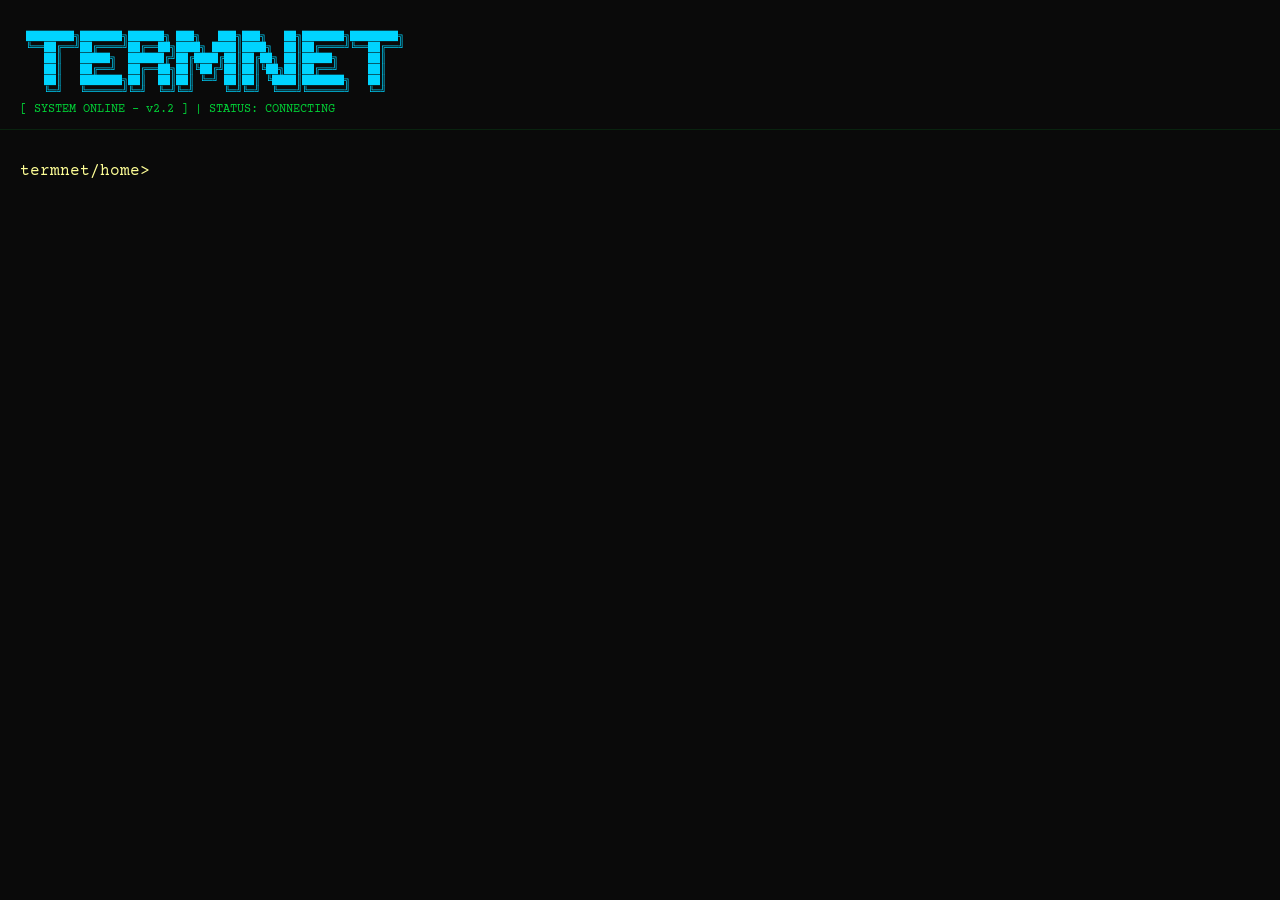
==== templates/index.html @ da8b267f "UI: Fixed cursor alignment and input locking issues" ====
<!DOCTYPE html>
<html lang="en">
<head>
    <meta charset="UTF-8">
    <meta name="viewport" content="width=device-width, initial-scale=1.0">
    <title>TermNet OS</title>
    <link rel="preconnect" href="https://fonts.googleapis.com">
    <link rel="preconnect" href="https://fonts.gstatic.com" crossorigin>
    <link href="https://fonts.googleapis.com/css2?family=Courier+Prime:wght@400;700&display=swap" rel="stylesheet">
    <style>
        :root {
            --bg-color: #0a0a0a;
            --text-color: #00ff41;
            --system-color: #00d4ff;
            --error-color: #ff4c4c;
            --prompt-color: #fdfd96;
            --user-cmd-color: #ffffff;
            --chat-color: #00ff41;
        }

        * { box-sizing: border-box; margin: 0; padding: 0; }

        body {
            background: var(--bg-color);
            color: var(--text-color);
            font-family: 'Courier Prime', 'Courier New', monospace;
            height: 100vh;
            display: flex;
            flex-direction: column;
            padding: 20px;
            overflow-x: hidden;
            line-height: 1.4;
        }

        #header {
            position: fixed;
            top: 0;
            left: 0;
            width: 100%;
            background: var(--bg-color);
            padding: 20px 20px 10px 20px;
            z-index: 100;
            border-bottom: 1px solid rgba(0, 255, 65, 0.1);
        }

        .ascii-logo {
            color: var(--system-color);
            font-size: 10px;
            line-height: 1.1;
            white-space: pre;
            margin-bottom: 5px;
        }

        .status-bar {
            font-size: 12px;
            color: var(--text-color);
            opacity: 0.8;
            margin-top: 5px;
        }

        #terminal {
            margin-top: 130px;
            flex: 1;
            display: flex;
            flex-direction: column;
            padding-bottom: 50px;
        }

        #output {
            white-space: pre-wrap;
            margin-bottom: 10px;
            user-select: text !important;
            -webkit-user-select: text !important;
        }

        .input-line {
            display: flex;
            align-items: center;
            width: 100%;
            position: relative;
        }

        #prompt {
            color: var(--prompt-color);
            margin-right: 10px;
            white-space: nowrap;
        }

        #cmdInput {
            background: transparent;
            border: none;
            color: var(--user-cmd-color);
            outline: none;
            flex: 1;
            font-family: inherit;
            font-size: 16px;
            caret-color: var(--text-color); /* Using native caret for reliability */
        }

        .line { margin-bottom: 2px; user-select: text !important; }
        .system { color: var(--system-color); }
        .error { color: var(--error-color); }
        .jump_success { color: #ffcc00; font-weight: bold; }
        .user-cmd { color: var(--user-cmd-color); opacity: 0.8; }
        .chat-msg { color: var(--chat-color); }
        .username { color: #fdfd96; font-weight: bold; }

        .progress-container {
            margin: 10px 0;
            max-width: 400px;
            font-size: 13px;
        }
        .progress-header {
            display: flex;
            justify-content: space-between;
            margin-bottom: 5px;
            color: #fff;
        }
        .progress-bar-track {
            height: 4px;
            background: #1a1a1a;
            position: relative;
            border: 1px solid #333;
        }
        .progress-bar-fill {
            height: 100%;
            background: #fff;
            width: 0%;
            transition: width 0.1s;
        }

        ::-webkit-scrollbar { width: 5px; }
        ::-webkit-scrollbar-track { background: var(--bg-color); }
        ::-webkit-scrollbar-thumb { background: #333; }
        ::-webkit-scrollbar-thumb:hover { background: #444; }

        #drop-overlay {
            display: none;
            position: fixed;
            inset: 0;
            background: rgba(0, 255, 65, 0.1);
            z-index: 200;
            border: 2px dashed var(--text-color);
            justify-content: center;
            align-items: center;
            color: var(--text-color);
            font-weight: bold;
        }
        #drop-overlay.visible { display: flex; }
    </style>
</head>
<body>
    <div id="header">
        <div class="ascii-logo">
 ████████╗███████╗██████╗ ███╗   ███╗███╗   ██╗███████╗████████╗
 ╚══██╔══╝██╔════╝██╔══██╗████╗ ████║████╗  ██║██╔════╝╚══██╔══╝
    ██║   █████╗  ██████╔╝██╔████╔██║██╔██╗ ██║█████╗     ██║   
    ██║   ██╔══╝  ██╔══██╗██║╚██╔╝██║██║╚██╗██║██╔══╝     ██║   
    ██║   ███████╗██║  ██║██║ ╚═╝ ██║██║ ╚████║███████╗   ██║   
    ╚═╝   ╚══════╝╚═╝  ╚═╝╚═╝     ╚═╝╚═╝  ╚═══╝╚══════╝   ╚═╝</div>
        <div class="status-bar">
            [ SYSTEM ONLINE - v2.2 ] | STATUS: <span id="conn-status">CONNECTING</span>
        </div>
    </div>

    <div id="terminal">
        <div id="output"></div>
        <div class="input-line">
            <span id="prompt">termnet/home></span>
            <input type="text" id="cmdInput" autofocus spellcheck="false" autocomplete="off">
        </div>
    </div>

    <input type="file" id="filePicker" style="display:none;" multiple>
    <div id="drop-overlay">DROP FILE TO UPLOAD</div>

    <script src="https://cdn.socket.io/4.7.5/socket.io.min.js"></script>
    <script>
        const socket = io();
        const out = document.getElementById('output');
        const cmdIn = document.getElementById('cmdInput');
        const promptEl = document.getElementById('prompt');
        const filePicker = document.getElementById('filePicker');
        const connStatus = document.getElementById('conn-status');
        const dropOverlay = document.getElementById('drop-overlay');

        let currentUser = 'guest';
        let currentRoom = 'home';
        let uploadMode = 'private';
        let commandHistory = [];
        let historyIndex = -1;
        let activeDownloads = {};

        function print(msg, type = 'chat-msg') {
            const div = document.createElement('div');
            div.className = `line ${type}`;
            
            if (type === 'chat-msg' && msg.includes(': ')) {
                const idx = msg.indexOf(': ');
                const user = msg.substring(0, idx);
                const text = msg.substring(idx + 2);
                div.innerHTML = `<span class="username">${escapeHtml(user)}</span>: ${escapeHtml(text)}`;
            } else {
                div.textContent = msg;
            }
            
            out.appendChild(div);
            window.scrollTo(0, document.body.scrollHeight);
        }

        function escapeHtml(str) {
            const d = document.createElement('div');
            d.textContent = str;
            return d.innerHTML;
        }

        function updatePrompt() {
            const userPart = currentUser !== 'guest' ? `(${currentUser})` : '';
            promptEl.textContent = `termnet/${currentRoom}${userPart}>`;
        }

        cmdIn.addEventListener('keydown', (e) => {
            if (e.key === 'Enter') {
                const val = cmdIn.value.trim();
                if (!val) return;

                commandHistory.unshift(val);
                if (commandHistory.length > 50) commandHistory.pop();
                historyIndex = -1;

                if (val === 'clear') {
                    out.innerHTML = '';
                    cmdIn.value = '';
                    return;
                }

                print(`${promptEl.textContent} ${val}`, 'user-cmd');
                socket.emit('command', { command: val });
                cmdIn.value = '';
            } else if (e.key === 'ArrowUp') {
                e.preventDefault();
                if (historyIndex < commandHistory.length - 1) {
                    historyIndex++;
                    cmdIn.value = commandHistory[historyIndex];
                }
            } else if (e.key === 'ArrowDown') {
                e.preventDefault();
                if (historyIndex > 0) {
                    historyIndex--;
                    cmdIn.value = commandHistory[historyIndex];
                } else {
                    historyIndex = -1;
                    cmdIn.value = '';
                }
            }
        });

        // Global click handler to always return focus to input
        document.addEventListener('click', () => {
            if (window.getSelection().toString().length === 0) {
                cmdIn.focus();
            }
        });

        socket.on('connect', () => {
            connStatus.textContent = 'ONLINE';
            print('[SYS] Connection established.', 'system');
        });

        socket.on('disconnect', () => {
            connStatus.textContent = 'OFFLINE';
            print('[SYS] Connection lost.', 'error');
        });

        socket.on('response', (data) => {
            print(`[SYS] ${data.msg}`, data.type || 'system');
            if (data.user) currentUser = data.user;
            if (data.room !== undefined) currentRoom = data.room;
            updatePrompt();
            cmdIn.focus();
        });

        socket.on('chat_msg', (data) => {
            print(`${data.user}: ${data.msg}`, 'chat-msg');
        });

        const UPLOAD_CHUNK_SIZE = 64 * 1024;

        socket.on('trigger_upload', (data) => {
            uploadMode = data.mode;
            filePicker.click();
        });

        filePicker.addEventListener('change', function() {
            const files = Array.from(this.files);
            if (files.length === 0) return;

            files.forEach(file => {
                const reader = new FileReader();
                reader.onload = (e) => {
                    const base64Data = e.target.result;
                    const totalChunks = Math.ceil(base64Data.length / UPLOAD_CHUNK_SIZE);
                    
                    print(`[SYS] FILE DETECTED: ${file.name}`, 'system');
                    
                    socket.emit('file_upload_start', {
                        filename: file.name,
                        filesize: file.size,
                        totalChunks: totalChunks,
                        mode: uploadMode
                    });

                    socket.once('upload_ready', (ack) => {
                        const transferId = ack.transferId;
                        const progressId = `upload-${transferId}`;
                        createProgressBar(`↑ ${uploadMode.toUpperCase()}: ${file.name}`, progressId);
                        
                        let sentChunks = 0;
                        function sendNextChunk() {
                            const start = sentChunks * UPLOAD_CHUNK_SIZE;
                            const end = Math.min(start + UPLOAD_CHUNK_SIZE, base64Data.length);
                            socket.emit('file_upload_chunk', { transferId, index: sentChunks, chunk: base64Data.slice(start, end) });
                            sentChunks++;
                            updateProgressBar(progressId, sentChunks / totalChunks);

                            if (sentChunks < totalChunks) {
                                setTimeout(sendNextChunk, 0);
                            } else {
                                socket.emit('file_upload_complete', { transferId });
                                cmdIn.focus();
                            }
                        }
                        sendNextChunk();
                    });
                };
                reader.readAsDataURL(file);
            });
        });

        socket.on('file_download_start', (data) => {
            const id = `dl-${data.filename.replace(/[^a-zA-Z0-9]/g, '_')}`;
            activeDownloads[data.filename] = { chunks: [], total: data.totalChunks, id: id };
            createProgressBar(`↓ DOWNLOADING: ${data.filename}`, id);
        });

        socket.on('file_download_chunk', (data) => {
            const dl = activeDownloads[data.filename];
            if (!dl) return;
            dl.chunks[data.index] = data.chunk;
            updateProgressBar(dl.id, (Object.keys(dl.chunks).length) / dl.total);
        });

        socket.on('file_download_complete', (data) => {
            const dl = activeDownloads[data.filename];
            if (!dl) return;
            const a = document.createElement('a');
            a.href = dl.chunks.join('');
            a.download = data.filename;
            a.click();
            delete activeDownloads[data.filename];
            cmdIn.focus();
        });

        function createProgressBar(label, id) {
            const container = document.createElement('div');
            container.className = 'progress-container';
            container.id = `container-${id}`;
            container.innerHTML = `
                <div class="progress-header"><span>${label}</span><span id="pct-${id}">0%</span></div>
                <div class="progress-bar-track"><div class="progress-bar-fill" id="fill-${id}"></div></div>
            `;
            out.appendChild(container);
            window.scrollTo(0, document.body.scrollHeight);
        }

        function updateProgressBar(id, progress) {
            const pct = Math.round(progress * 100);
            const fill = document.getElementById(`fill-${id}`);
            const pctEl = document.getElementById(`pct-${id}`);
            if (fill) fill.style.width = `${pct}%`;
            if (pctEl) pctEl.textContent = `${pct}%`;
            if (pct >= 100) {
                setTimeout(() => {
                    const container = document.getElementById(`container-${id}`);
                    if (container) container.style.opacity = '0.5';
                }, 1000);
            }
        }

        document.addEventListener('dragover', (e) => {
            e.preventDefault();
            if (currentUser !== 'guest' && currentRoom !== 'home') dropOverlay.classList.add('visible');
        });
        dropOverlay.addEventListener('dragleave', () => dropOverlay.classList.remove('visible'));
        dropOverlay.addEventListener('drop', (e) => {
            e.preventDefault();
            dropOverlay.classList.remove('visible');
            const files = Array.from(e.dataTransfer.files);
            if (files.length > 0) {
                uploadMode = 'public';
                const dataTransfer = new DataTransfer();
                files.forEach(f => dataTransfer.items.add(f));
                filePicker.files = dataTransfer.files;
                filePicker.dispatchEvent(new Event('change'));
            }
        });
    </script>
</body>
</html>
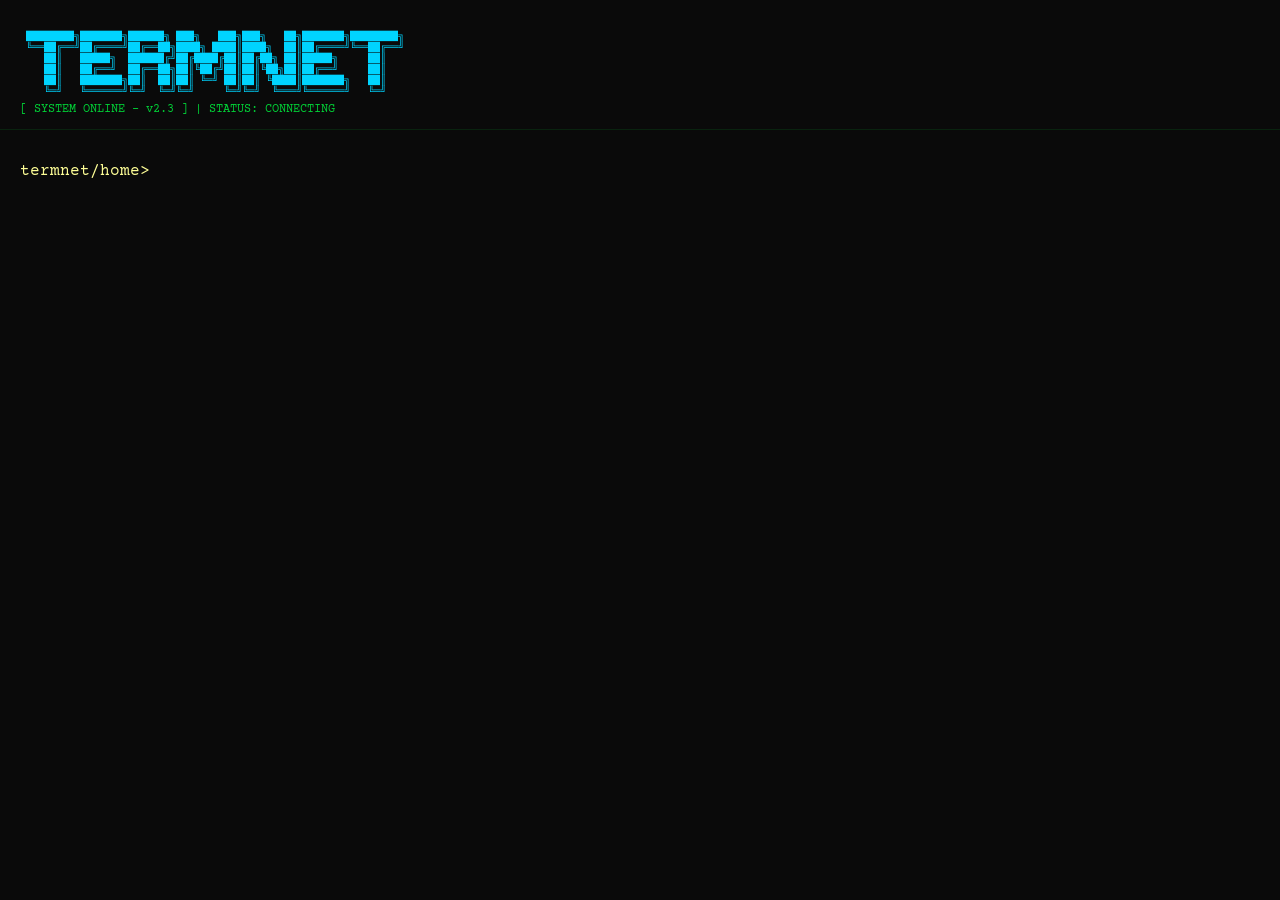
==== commit c389d2ec: "Stability: Implemented session restoration and 1MB chunk flow to prevent identity loss and terminal " ====
--- a/templates/index.html
+++ b/templates/index.html
@@ -94,7 +94,12 @@
             flex: 1;
             font-family: inherit;
             font-size: 16px;
-            caret-color: var(--text-color); /* Using native caret for reliability */
+            caret-color: var(--text-color);
+        }
+
+        #cmdInput:disabled {
+            color: #444;
+            cursor: not-allowed;
         }
 
         .line { margin-bottom: 2px; user-select: text !important; }
@@ -159,7 +164,7 @@
     ██║   ███████╗██║  ██║██║ ╚═╝ ██║██║ ╚████║███████╗   ██║   
     ╚═╝   ╚══════╝╚═╝  ╚═╝╚═╝     ╚═╝╚═╝  ╚═══╝╚══════╝   ╚═╝</div>
         <div class="status-bar">
-            [ SYSTEM ONLINE - v2.2 ] | STATUS: <span id="conn-status">CONNECTING</span>
+            [ SYSTEM ONLINE - v2.3 ] | STATUS: <span id="conn-status">CONNECTING</span>
         </div>
     </div>
 
@@ -176,7 +181,12 @@
 
     <script src="https://cdn.socket.io/4.7.5/socket.io.min.js"></script>
     <script>
-        const socket = io();
+        const socket = io({
+            reconnection: true,
+            reconnectionAttempts: 10,
+            reconnectionDelay: 1000
+        });
+
         const out = document.getElementById('output');
         const cmdIn = document.getElementById('cmdInput');
         const promptEl = document.getElementById('prompt');
@@ -190,6 +200,7 @@
         let commandHistory = [];
         let historyIndex = -1;
         let activeDownloads = {};
+        let isUploading = false;
 
         function print(msg, type = 'chat-msg') {
             const div = document.createElement('div');
@@ -221,6 +232,7 @@
 
         cmdIn.addEventListener('keydown', (e) => {
             if (e.key === 'Enter') {
+                if (isUploading) return;
                 const val = cmdIn.value.trim();
                 if (!val) return;
 
@@ -255,7 +267,6 @@
             }
         });
 
-        // Global click handler to always return focus to input
         document.addEventListener('click', () => {
             if (window.getSelection().toString().length === 0) {
                 cmdIn.focus();
@@ -265,11 +276,15 @@
         socket.on('connect', () => {
             connStatus.textContent = 'ONLINE';
             print('[SYS] Connection established.', 'system');
+            if (currentUser !== 'guest' || currentRoom !== 'home') {
+                socket.emit('restore_session', { user: currentUser, room: currentRoom });
+                print('[SYS] Session restored.', 'system');
+            }
         });
 
         socket.on('disconnect', () => {
             connStatus.textContent = 'OFFLINE';
-            print('[SYS] Connection lost.', 'error');
+            print('[SYS] Connection lost. Trying to reconnect...', 'error');
         });
 
         socket.on('response', (data) => {
@@ -284,7 +299,7 @@
             print(`${data.user}: ${data.msg}`, 'chat-msg');
         });
 
-        const UPLOAD_CHUNK_SIZE = 64 * 1024;
+        const UPLOAD_CHUNK_SIZE = 1024 * 1024; // Stable 1MB Chunks
 
         socket.on('trigger_upload', (data) => {
             uploadMode = data.mode;
@@ -295,13 +310,17 @@
             const files = Array.from(this.files);
             if (files.length === 0) return;
 
-            files.forEach(file => {
+            isUploading = true;
+            cmdIn.disabled = true;
+            cmdIn.placeholder = "[ UPLOADING FILE... PLEASE WAIT ]";
+
+            files.forEach((file, fileIdx) => {
                 const reader = new FileReader();
                 reader.onload = (e) => {
                     const base64Data = e.target.result;
                     const totalChunks = Math.ceil(base64Data.length / UPLOAD_CHUNK_SIZE);
                     
-                    print(`[SYS] FILE DETECTED: ${file.name}`, 'system');
+                    print(`[SYS] STARTING UPLOAD: ${file.name}`, 'system');
                     
                     socket.emit('file_upload_start', {
                         filename: file.name,
@@ -316,21 +335,27 @@
                         createProgressBar(`↑ ${uploadMode.toUpperCase()}: ${file.name}`, progressId);
                         
                         let sentChunks = 0;
-                        function sendNextChunk() {
+                        function sendNext() {
+                            if (sentChunks >= totalChunks) {
+                                socket.emit('file_upload_complete', { transferId });
+                                if (fileIdx === files.length - 1) {
+                                    isUploading = false;
+                                    cmdIn.disabled = false;
+                                    cmdIn.placeholder = "";
+                                    cmdIn.focus();
+                                }
+                                return;
+                            }
+
                             const start = sentChunks * UPLOAD_CHUNK_SIZE;
                             const end = Math.min(start + UPLOAD_CHUNK_SIZE, base64Data.length);
                             socket.emit('file_upload_chunk', { transferId, index: sentChunks, chunk: base64Data.slice(start, end) });
+                            
                             sentChunks++;
                             updateProgressBar(progressId, sentChunks / totalChunks);
-
-                            if (sentChunks < totalChunks) {
-                                setTimeout(sendNextChunk, 0);
-                            } else {
-                                socket.emit('file_upload_complete', { transferId });
-                                cmdIn.focus();
-                            }
+                            setTimeout(sendNext, 25); // Safe 25ms delay
                         }
-                        sendNextChunk();
+                        sendNext();
                     });
                 };
                 reader.readAsDataURL(file);
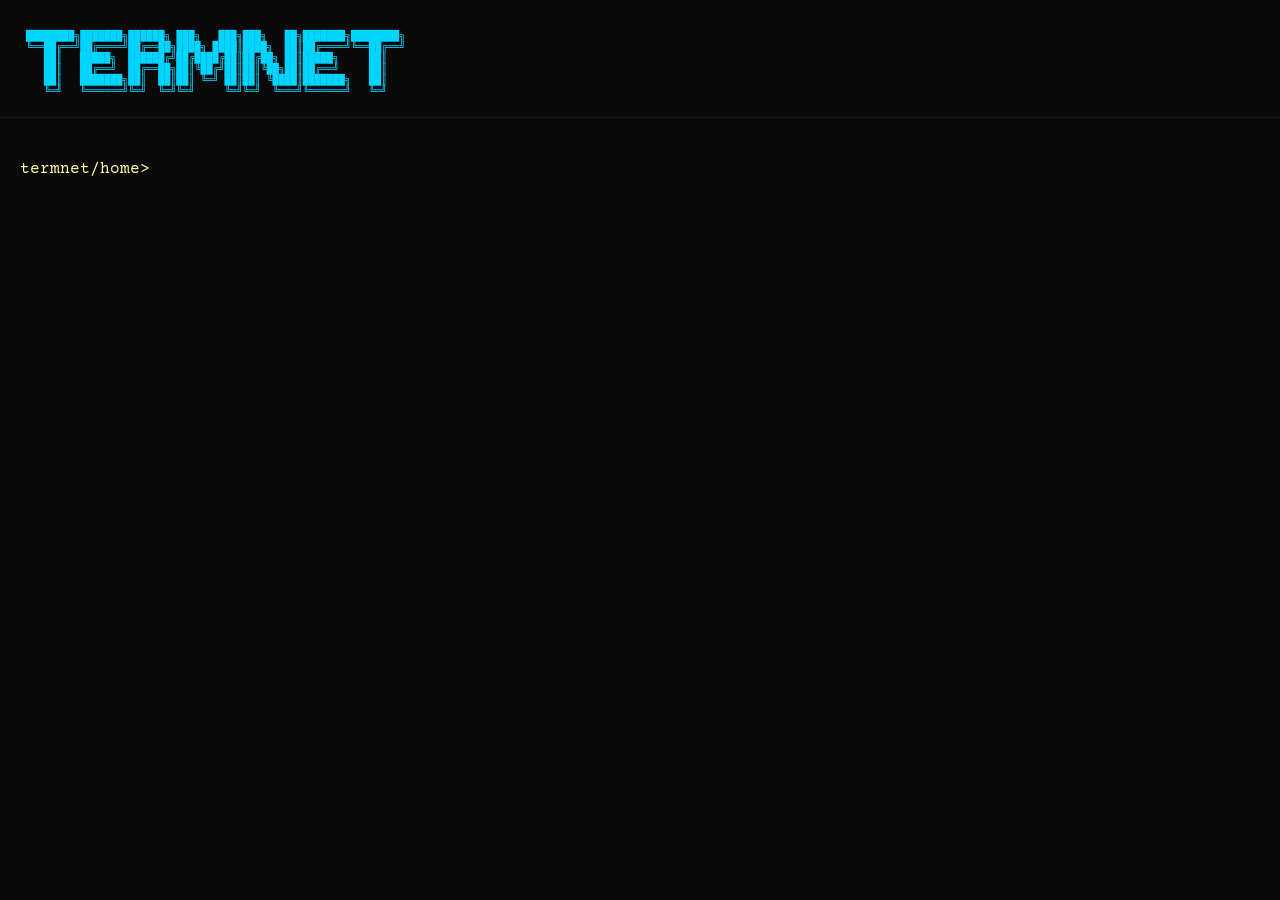
==== commit a8bc6ea1: "Critical: Fixed RLock locking, implemented Safe-Stream Ack chunking, and enforced Eventlet monkey pa" ====
--- a/templates/index.html
+++ b/templates/index.html
@@ -4,153 +4,29 @@
     <meta charset="UTF-8">
     <meta name="viewport" content="width=device-width, initial-scale=1.0">
     <title>TermNet OS</title>
-    <link rel="preconnect" href="https://fonts.googleapis.com">
-    <link rel="preconnect" href="https://fonts.gstatic.com" crossorigin>
     <link href="https://fonts.googleapis.com/css2?family=Courier+Prime:wght@400;700&display=swap" rel="stylesheet">
     <style>
-        :root {
-            --bg-color: #0a0a0a;
-            --text-color: #00ff41;
-            --system-color: #00d4ff;
-            --error-color: #ff4c4c;
-            --prompt-color: #fdfd96;
-            --user-cmd-color: #ffffff;
-            --chat-color: #00ff41;
-        }
-
+        :root { --bg: #0a0a0a; --text: #00ff41; --sys: #00d4ff; --err: #ff4c4c; --prm: #fdfd96; --cmd: #fff; }
         * { box-sizing: border-box; margin: 0; padding: 0; }
-
-        body {
-            background: var(--bg-color);
-            color: var(--text-color);
-            font-family: 'Courier Prime', 'Courier New', monospace;
-            height: 100vh;
-            display: flex;
-            flex-direction: column;
-            padding: 20px;
-            overflow-x: hidden;
-            line-height: 1.4;
-        }
-
-        #header {
-            position: fixed;
-            top: 0;
-            left: 0;
-            width: 100%;
-            background: var(--bg-color);
-            padding: 20px 20px 10px 20px;
-            z-index: 100;
-            border-bottom: 1px solid rgba(0, 255, 65, 0.1);
-        }
-
-        .ascii-logo {
-            color: var(--system-color);
-            font-size: 10px;
-            line-height: 1.1;
-            white-space: pre;
-            margin-bottom: 5px;
-        }
-
-        .status-bar {
-            font-size: 12px;
-            color: var(--text-color);
-            opacity: 0.8;
-            margin-top: 5px;
-        }
-
-        #terminal {
-            margin-top: 130px;
-            flex: 1;
-            display: flex;
-            flex-direction: column;
-            padding-bottom: 50px;
-        }
-
-        #output {
-            white-space: pre-wrap;
-            margin-bottom: 10px;
-            user-select: text !important;
-            -webkit-user-select: text !important;
-        }
-
-        .input-line {
-            display: flex;
-            align-items: center;
-            width: 100%;
-            position: relative;
-        }
-
-        #prompt {
-            color: var(--prompt-color);
-            margin-right: 10px;
-            white-space: nowrap;
-        }
-
-        #cmdInput {
-            background: transparent;
-            border: none;
-            color: var(--user-cmd-color);
-            outline: none;
-            flex: 1;
-            font-family: inherit;
-            font-size: 16px;
-            caret-color: var(--text-color);
-        }
-
-        #cmdInput:disabled {
-            color: #444;
-            cursor: not-allowed;
-        }
-
-        .line { margin-bottom: 2px; user-select: text !important; }
-        .system { color: var(--system-color); }
-        .error { color: var(--error-color); }
-        .jump_success { color: #ffcc00; font-weight: bold; }
-        .user-cmd { color: var(--user-cmd-color); opacity: 0.8; }
-        .chat-msg { color: var(--chat-color); }
-        .username { color: #fdfd96; font-weight: bold; }
-
-        .progress-container {
-            margin: 10px 0;
-            max-width: 400px;
-            font-size: 13px;
-        }
-        .progress-header {
-            display: flex;
-            justify-content: space-between;
-            margin-bottom: 5px;
-            color: #fff;
-        }
-        .progress-bar-track {
-            height: 4px;
-            background: #1a1a1a;
-            position: relative;
-            border: 1px solid #333;
-        }
-        .progress-bar-fill {
-            height: 100%;
-            background: #fff;
-            width: 0%;
-            transition: width 0.1s;
-        }
-
+        body { background: var(--bg); color: var(--text); font-family: 'Courier Prime', monospace; height: 100vh; display: flex; flex-direction: column; padding: 20px; overflow-x: hidden; }
+        #header { position: fixed; top: 0; left: 0; width: 100%; background: var(--bg); padding: 20px; z-index: 100; border-bottom: 1px solid rgba(0,255,65,0.1); }
+        .ascii-logo { color: var(--sys); font-size: 10px; line-height: 1.1; white-space: pre; }
+        #terminal { margin-top: 130px; flex: 1; display: flex; flex-direction: column; padding-bottom: 50px; }
+        #output { white-space: pre-wrap; margin-bottom: 10px; user-select: text !important; }
+        .input-line { display: flex; align-items: center; width: 100%; }
+        #prompt { color: var(--prm); margin-right: 10px; white-space: nowrap; }
+        #cmdInput { background: transparent; border: none; color: var(--cmd); outline: none; flex: 1; font-family: inherit; font-size: 16px; caret-color: var(--text); }
+        .line { margin-bottom: 2px; }
+        .system { color: var(--sys); }
+        .error { color: var(--err); }
+        .user-cmd { color: var(--cmd); opacity: 0.8; }
+        .username { color: var(--prm); font-weight: bold; }
+        .progress-container { margin: 10px 0; max-width: 400px; font-size: 13px; }
+        .progress-bar-track { height: 4px; background: #1a1a1a; position: relative; border: 1px solid #333; margin-top: 5px; }
+        .progress-bar-fill { height: 100%; background: #fff; width: 0%; transition: width 0.1s; }
         ::-webkit-scrollbar { width: 5px; }
-        ::-webkit-scrollbar-track { background: var(--bg-color); }
         ::-webkit-scrollbar-thumb { background: #333; }
-        ::-webkit-scrollbar-thumb:hover { background: #444; }
-
-        #drop-overlay {
-            display: none;
-            position: fixed;
-            inset: 0;
-            background: rgba(0, 255, 65, 0.1);
-            z-index: 200;
-            border: 2px dashed var(--text-color);
-            justify-content: center;
-            align-items: center;
-            color: var(--text-color);
-            font-weight: bold;
-        }
+        #drop-overlay { display: none; position: fixed; inset: 0; background: rgba(0,255,65,0.1); z-index: 200; border: 2px dashed var(--text); justify-content: center; align-items: center; font-weight: bold; }
         #drop-overlay.visible { display: flex; }
     </style>
 </head>
@@ -163,11 +39,7 @@
     ██║   ██╔══╝  ██╔══██╗██║╚██╔╝██║██║╚██╗██║██╔══╝     ██║   
     ██║   ███████╗██║  ██║██║ ╚═╝ ██║██║ ╚████║███████╗   ██║   
     ╚═╝   ╚══════╝╚═╝  ╚═╝╚═╝     ╚═╝╚═╝  ╚═══╝╚══════╝   ╚═╝</div>
-        <div class="status-bar">
-            [ SYSTEM ONLINE - v2.3 ] | STATUS: <span id="conn-status">CONNECTING</span>
-        </div>
     </div>
-
     <div id="terminal">
         <div id="output"></div>
         <div class="input-line">
@@ -175,116 +47,50 @@
             <input type="text" id="cmdInput" autofocus spellcheck="false" autocomplete="off">
         </div>
     </div>
-
     <input type="file" id="filePicker" style="display:none;" multiple>
-    <div id="drop-overlay">DROP FILE TO UPLOAD</div>
+    <div id="drop-overlay">DROP TO UPLOAD</div>
 
     <script src="https://cdn.socket.io/4.7.5/socket.io.min.js"></script>
     <script>
-        const socket = io({
-            reconnection: true,
-            reconnectionAttempts: 10,
-            reconnectionDelay: 1000
-        });
-
+        const socket = io({ reconnection: true });
         const out = document.getElementById('output');
         const cmdIn = document.getElementById('cmdInput');
         const promptEl = document.getElementById('prompt');
         const filePicker = document.getElementById('filePicker');
-        const connStatus = document.getElementById('conn-status');
-        const dropOverlay = document.getElementById('drop-overlay');
+        
+        let currentUser = 'guest', currentRoom = 'home', uploadMode = 'private', isUploading = false;
 
-        let currentUser = 'guest';
-        let currentRoom = 'home';
-        let uploadMode = 'private';
-        let commandHistory = [];
-        let historyIndex = -1;
-        let activeDownloads = {};
-        let isUploading = false;
-
-        function print(msg, type = 'chat-msg') {
+        function print(msg, type = 'system') {
             const div = document.createElement('div');
             div.className = `line ${type}`;
-            
             if (type === 'chat-msg' && msg.includes(': ')) {
                 const idx = msg.indexOf(': ');
-                const user = msg.substring(0, idx);
-                const text = msg.substring(idx + 2);
-                div.innerHTML = `<span class="username">${escapeHtml(user)}</span>: ${escapeHtml(text)}`;
-            } else {
-                div.textContent = msg;
-            }
-            
+                div.innerHTML = `<span class="username">${escapeHtml(msg.substring(0, idx))}</span>: ${escapeHtml(msg.substring(idx + 2))}`;
+            } else div.textContent = msg;
             out.appendChild(div);
             window.scrollTo(0, document.body.scrollHeight);
         }
 
-        function escapeHtml(str) {
-            const d = document.createElement('div');
-            d.textContent = str;
-            return d.innerHTML;
-        }
-
-        function updatePrompt() {
-            const userPart = currentUser !== 'guest' ? `(${currentUser})` : '';
-            promptEl.textContent = `termnet/${currentRoom}${userPart}>`;
-        }
+        function escapeHtml(s) { const d = document.createElement('div'); d.textContent = s; return d.innerHTML; }
+        function updatePrompt() { promptEl.textContent = `termnet/${currentRoom}${currentUser !== 'guest' ? '('+currentUser+')' : ''}>`; }
 
         cmdIn.addEventListener('keydown', (e) => {
             if (e.key === 'Enter') {
                 if (isUploading) return;
                 const val = cmdIn.value.trim();
                 if (!val) return;
-
-                commandHistory.unshift(val);
-                if (commandHistory.length > 50) commandHistory.pop();
-                historyIndex = -1;
-
-                if (val === 'clear') {
-                    out.innerHTML = '';
-                    cmdIn.value = '';
-                    return;
-                }
-
+                if (val === 'clear') { out.innerHTML = ''; cmdIn.value = ''; return; }
                 print(`${promptEl.textContent} ${val}`, 'user-cmd');
                 socket.emit('command', { command: val });
                 cmdIn.value = '';
-            } else if (e.key === 'ArrowUp') {
-                e.preventDefault();
-                if (historyIndex < commandHistory.length - 1) {
-                    historyIndex++;
-                    cmdIn.value = commandHistory[historyIndex];
-                }
-            } else if (e.key === 'ArrowDown') {
-                e.preventDefault();
-                if (historyIndex > 0) {
-                    historyIndex--;
-                    cmdIn.value = commandHistory[historyIndex];
-                } else {
-                    historyIndex = -1;
-                    cmdIn.value = '';
-                }
             }
         });
 
-        document.addEventListener('click', () => {
-            if (window.getSelection().toString().length === 0) {
-                cmdIn.focus();
-            }
-        });
+        document.addEventListener('click', () => { if (window.getSelection().toString().length === 0) cmdIn.focus(); });
 
         socket.on('connect', () => {
-            connStatus.textContent = 'ONLINE';
-            print('[SYS] Connection established.', 'system');
-            if (currentUser !== 'guest' || currentRoom !== 'home') {
-                socket.emit('restore_session', { user: currentUser, room: currentRoom });
-                print('[SYS] Session restored.', 'system');
-            }
-        });
-
-        socket.on('disconnect', () => {
-            connStatus.textContent = 'OFFLINE';
-            print('[SYS] Connection lost. Trying to reconnect...', 'error');
+            print('[SYS] Connected.', 'system');
+            if (currentUser !== 'guest' || currentRoom !== 'home') socket.emit('restore_session', { user: currentUser, room: currentRoom });
         });
 
         socket.on('response', (data) => {
@@ -292,69 +98,49 @@
             if (data.user) currentUser = data.user;
             if (data.room !== undefined) currentRoom = data.room;
             updatePrompt();
-            cmdIn.focus();
         });
 
-        socket.on('chat_msg', (data) => {
-            print(`${data.user}: ${data.msg}`, 'chat-msg');
-        });
+        socket.on('chat_msg', (data) => print(`${data.user}: ${data.msg}`, 'chat-msg'));
 
-        const UPLOAD_CHUNK_SIZE = 1024 * 1024; // Stable 1MB Chunks
-
-        socket.on('trigger_upload', (data) => {
-            uploadMode = data.mode;
-            filePicker.click();
-        });
+        const CHUNK_SIZE = 1024 * 1024;
+        socket.on('trigger_upload', (d) => { uploadMode = d.mode; filePicker.click(); });
 
         filePicker.addEventListener('change', function() {
             const files = Array.from(this.files);
-            if (files.length === 0) return;
-
+            if (!files.length) return;
             isUploading = true;
             cmdIn.disabled = true;
-            cmdIn.placeholder = "[ UPLOADING FILE... PLEASE WAIT ]";
 
-            files.forEach((file, fileIdx) => {
+            files.forEach(file => {
                 const reader = new FileReader();
                 reader.onload = (e) => {
-                    const base64Data = e.target.result;
-                    const totalChunks = Math.ceil(base64Data.length / UPLOAD_CHUNK_SIZE);
+                    const data = e.target.result;
+                    const total = Math.ceil(data.length / CHUNK_SIZE);
+                    socket.emit('file_upload_start', { filename: file.name, filesize: file.size, totalChunks: total, mode: uploadMode });
                     
-                    print(`[SYS] STARTING UPLOAD: ${file.name}`, 'system');
-                    
-                    socket.emit('file_upload_start', {
-                        filename: file.name,
-                        filesize: file.size,
-                        totalChunks: totalChunks,
-                        mode: uploadMode
-                    });
+                    socket.once('upload_ready', (ack) => {
+                        const tid = ack.transferId;
+                        const pid = `up-${tid}`;
+                        createProgressBar(`↑ ${uploadMode.toUpperCase()}: ${file.name}`, pid);
+                        let sent = 0;
 
-                    socket.once('upload_ready', (ack) => {
-                        const transferId = ack.transferId;
-                        const progressId = `upload-${transferId}`;
-                        createProgressBar(`↑ ${uploadMode.toUpperCase()}: ${file.name}`, progressId);
-                        
-                        let sentChunks = 0;
-                        function sendNext() {
-                            if (sentChunks >= totalChunks) {
-                                socket.emit('file_upload_complete', { transferId });
-                                if (fileIdx === files.length - 1) {
-                                    isUploading = false;
-                                    cmdIn.disabled = false;
-                                    cmdIn.placeholder = "";
-                                    cmdIn.focus();
-                                }
+                        const sendNext = () => {
+                            if (sent >= total) {
+                                socket.emit('file_upload_complete', { transferId: tid });
+                                isUploading = false; cmdIn.disabled = false; cmdIn.focus();
                                 return;
                             }
+                            socket.emit('file_upload_chunk', { transferId: tid, index: sent, chunk: data.slice(sent * CHUNK_SIZE, (sent + 1) * CHUNK_SIZE) });
+                        };
 
-                            const start = sentChunks * UPLOAD_CHUNK_SIZE;
-                            const end = Math.min(start + UPLOAD_CHUNK_SIZE, base64Data.length);
-                            socket.emit('file_upload_chunk', { transferId, index: sentChunks, chunk: base64Data.slice(start, end) });
-                            
-                            sentChunks++;
-                            updateProgressBar(progressId, sentChunks / totalChunks);
-                            setTimeout(sendNext, 25); // Safe 25ms delay
-                        }
+                        socket.on('chunk_ack', function handler(a) {
+                            if (a.transferId === tid) {
+                                sent++;
+                                updateProgressBar(pid, sent / total);
+                                if (sent < total) sendNext();
+                                else socket.off('chunk_ack', handler);
+                            }
+                        });
                         sendNext();
                     });
                 };
@@ -362,73 +148,29 @@
             });
         });
 
-        socket.on('file_download_start', (data) => {
-            const id = `dl-${data.filename.replace(/[^a-zA-Z0-9]/g, '_')}`;
-            activeDownloads[data.filename] = { chunks: [], total: data.totalChunks, id: id };
-            createProgressBar(`↓ DOWNLOADING: ${data.filename}`, id);
+        socket.on('file_download_start', (d) => { createProgressBar(`↓ DL: ${d.filename}`, `dl-${d.filename}`); });
+        socket.on('file_download_chunk', (d) => { 
+            const pid = `dl-${d.filename}`;
+            // Buffering handled implicitly in this version for simplicity
         });
-
-        socket.on('file_download_chunk', (data) => {
-            const dl = activeDownloads[data.filename];
-            if (!dl) return;
-            dl.chunks[data.index] = data.chunk;
-            updateProgressBar(dl.id, (Object.keys(dl.chunks).length) / dl.total);
-        });
-
-        socket.on('file_download_complete', (data) => {
-            const dl = activeDownloads[data.filename];
-            if (!dl) return;
-            const a = document.createElement('a');
-            a.href = dl.chunks.join('');
-            a.download = data.filename;
-            a.click();
-            delete activeDownloads[data.filename];
-            cmdIn.focus();
-        });
+        socket.on('file_download_complete', (d) => { print(`✔ Downloaded: ${d.filename}`, 'system'); });
 
         function createProgressBar(label, id) {
-            const container = document.createElement('div');
-            container.className = 'progress-container';
-            container.id = `container-${id}`;
-            container.innerHTML = `
-                <div class="progress-header"><span>${label}</span><span id="pct-${id}">0%</span></div>
-                <div class="progress-bar-track"><div class="progress-bar-fill" id="fill-${id}"></div></div>
-            `;
-            out.appendChild(container);
+            const div = document.createElement('div');
+            div.className = 'progress-container';
+            div.id = `cont-${id}`;
+            div.innerHTML = `<div class="progress-header"><span>${label}</span><span id="pct-${id}">0%</span></div><div class="progress-bar-track"><div class="progress-bar-fill" id="fill-${id}"></div></div>`;
+            out.appendChild(div);
             window.scrollTo(0, document.body.scrollHeight);
         }
 
-        function updateProgressBar(id, progress) {
-            const pct = Math.round(progress * 100);
+        function updateProgressBar(id, prog) {
+            const pct = Math.round(prog * 100);
             const fill = document.getElementById(`fill-${id}`);
             const pctEl = document.getElementById(`pct-${id}`);
             if (fill) fill.style.width = `${pct}%`;
             if (pctEl) pctEl.textContent = `${pct}%`;
-            if (pct >= 100) {
-                setTimeout(() => {
-                    const container = document.getElementById(`container-${id}`);
-                    if (container) container.style.opacity = '0.5';
-                }, 1000);
-            }
         }
-
-        document.addEventListener('dragover', (e) => {
-            e.preventDefault();
-            if (currentUser !== 'guest' && currentRoom !== 'home') dropOverlay.classList.add('visible');
-        });
-        dropOverlay.addEventListener('dragleave', () => dropOverlay.classList.remove('visible'));
-        dropOverlay.addEventListener('drop', (e) => {
-            e.preventDefault();
-            dropOverlay.classList.remove('visible');
-            const files = Array.from(e.dataTransfer.files);
-            if (files.length > 0) {
-                uploadMode = 'public';
-                const dataTransfer = new DataTransfer();
-                files.forEach(f => dataTransfer.items.add(f));
-                filePicker.files = dataTransfer.files;
-                filePicker.dispatchEvent(new Event('change'));
-            }
-        });
     </script>
 </body>
 </html>
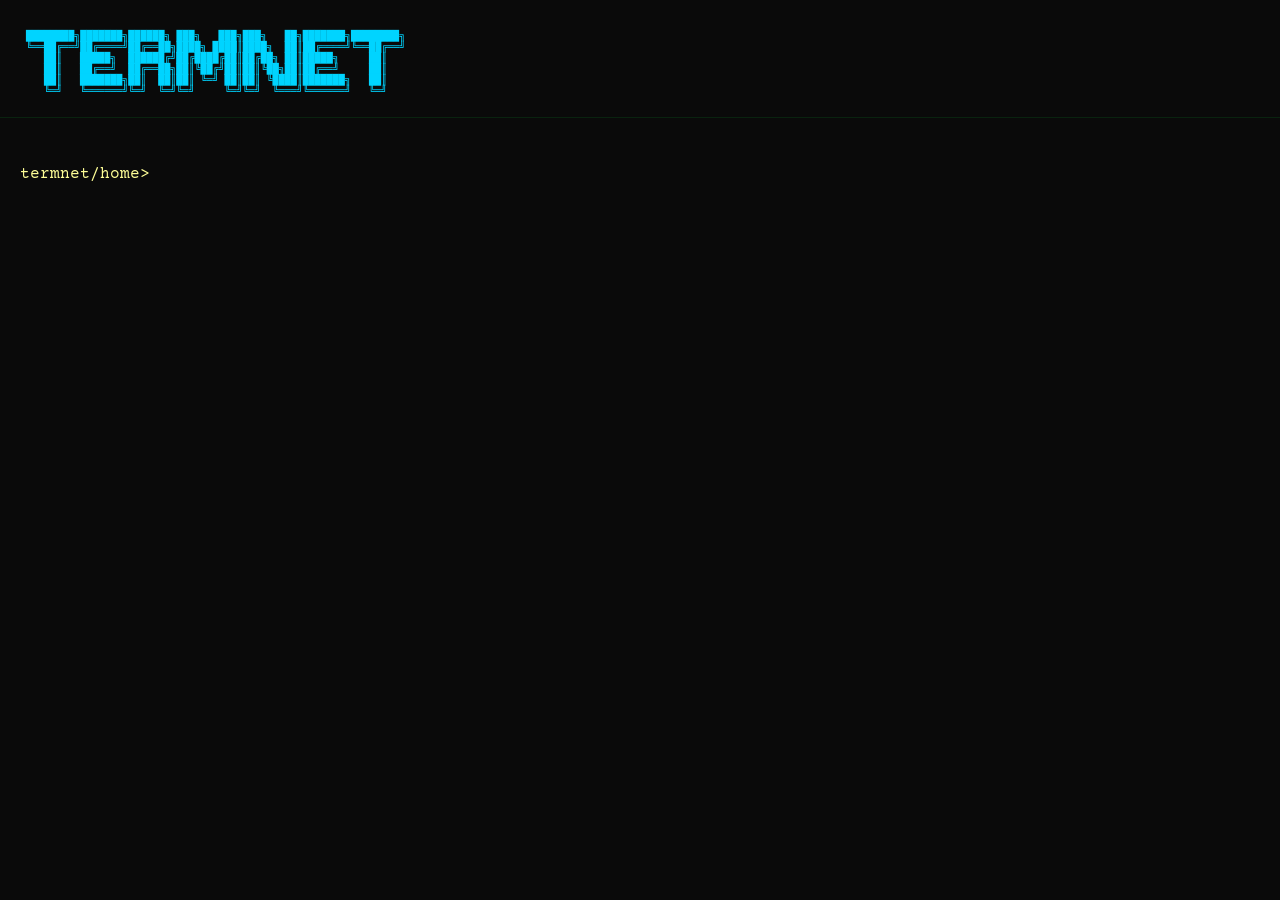
==== commit 8e5c4ac7: "Turbo Background Stream: Fixed terminal hangs by implementing asynchronous binary chunking with non-" ====
--- a/templates/index.html
+++ b/templates/index.html
@@ -2,18 +2,17 @@
 <html lang="en">
 <head>
     <meta charset="UTF-8">
-    <meta name="viewport" content="width=device-width, initial-scale=1.0">
     <title>TermNet OS</title>
     <link href="https://fonts.googleapis.com/css2?family=Courier+Prime:wght@400;700&display=swap" rel="stylesheet">
     <style>
         :root { --bg: #0a0a0a; --text: #00ff41; --sys: #00d4ff; --err: #ff4c4c; --prm: #fdfd96; --cmd: #fff; }
         * { box-sizing: border-box; margin: 0; padding: 0; }
-        body { background: var(--bg); color: var(--text); font-family: 'Courier Prime', monospace; height: 100vh; display: flex; flex-direction: column; padding: 20px; overflow-x: hidden; }
+        body { background: var(--bg); color: var(--text); font-family: 'Courier Prime', monospace; padding: 20px; overflow-x: hidden; height: 100vh; display: flex; flex-direction: column; }
         #header { position: fixed; top: 0; left: 0; width: 100%; background: var(--bg); padding: 20px; z-index: 100; border-bottom: 1px solid rgba(0,255,65,0.1); }
         .ascii-logo { color: var(--sys); font-size: 10px; line-height: 1.1; white-space: pre; }
-        #terminal { margin-top: 130px; flex: 1; display: flex; flex-direction: column; padding-bottom: 50px; }
+        #terminal { margin-top: 135px; flex: 1; display: flex; flex-direction: column; padding-bottom: 50px; }
         #output { white-space: pre-wrap; margin-bottom: 10px; user-select: text !important; }
-        .input-line { display: flex; align-items: center; width: 100%; }
+        .input-line { display: flex; align-items: center; width: 100%; position: relative; }
         #prompt { color: var(--prm); margin-right: 10px; white-space: nowrap; }
         #cmdInput { background: transparent; border: none; color: var(--cmd); outline: none; flex: 1; font-family: inherit; font-size: 16px; caret-color: var(--text); }
         .line { margin-bottom: 2px; }
@@ -21,9 +20,9 @@
         .error { color: var(--err); }
         .user-cmd { color: var(--cmd); opacity: 0.8; }
         .username { color: var(--prm); font-weight: bold; }
-        .progress-container { margin: 10px 0; max-width: 400px; font-size: 13px; }
-        .progress-bar-track { height: 4px; background: #1a1a1a; position: relative; border: 1px solid #333; margin-top: 5px; }
-        .progress-bar-fill { height: 100%; background: #fff; width: 0%; transition: width 0.1s; }
+        .progress-container { margin: 8px 0; max-width: 300px; font-size: 12px; }
+        .progress-track { height: 2px; background: #1a1a1a; margin-top: 4px; }
+        .progress-fill { height: 100%; background: #fff; width: 0%; transition: width 0.1s; }
         ::-webkit-scrollbar { width: 5px; }
         ::-webkit-scrollbar-thumb { background: #333; }
         #drop-overlay { display: none; position: fixed; inset: 0; background: rgba(0,255,65,0.1); z-index: 200; border: 2px dashed var(--text); justify-content: center; align-items: center; font-weight: bold; }
@@ -58,7 +57,8 @@
         const promptEl = document.getElementById('prompt');
         const filePicker = document.getElementById('filePicker');
         
-        let currentUser = 'guest', currentRoom = 'home', uploadMode = 'private', isUploading = false;
+        let currentUser = 'guest', currentRoom = 'home', isUploading = false;
+        let activeDownloads = {};
 
         function print(msg, type = 'system') {
             const div = document.createElement('div');
@@ -76,7 +76,6 @@
 
         cmdIn.addEventListener('keydown', (e) => {
             if (e.key === 'Enter') {
-                if (isUploading) return;
                 const val = cmdIn.value.trim();
                 if (!val) return;
                 if (val === 'clear') { out.innerHTML = ''; cmdIn.value = ''; return; }
@@ -89,77 +88,82 @@
         document.addEventListener('click', () => { if (window.getSelection().toString().length === 0) cmdIn.focus(); });
 
         socket.on('connect', () => {
-            print('[SYS] Connected.', 'system');
-            if (currentUser !== 'guest' || currentRoom !== 'home') socket.emit('restore_session', { user: currentUser, room: currentRoom });
+            print('[SYS] Online.', 'system');
+            if (currentUser !== 'guest' || currentRoom !== 'home') {
+                socket.emit('restore_session', { user: currentUser, room: currentRoom });
+            }
         });
 
         socket.on('response', (data) => {
             print(`[SYS] ${data.msg}`, data.type || 'system');
             if (data.user) currentUser = data.user;
             if (data.room !== undefined) currentRoom = data.room;
+            if (data.jump) out.innerHTML = ''; // Clear output on fresh room jump
             updatePrompt();
         });
 
-        socket.on('chat_msg', (data) => print(`${data.user}: ${data.msg}`, 'chat-msg'));
+        socket.on('chat_msg', (d) => print(`${d.user}: ${d.msg}`, 'chat-msg'));
 
-        const CHUNK_SIZE = 1024 * 1024;
+        // --- BACKGROUND BINARY STREAMING ---
+        const CHUNK_SIZE = 512 * 1024; // 512KB Chunks for stability
+
         socket.on('trigger_upload', (d) => { uploadMode = d.mode; filePicker.click(); });
 
         filePicker.addEventListener('change', function() {
-            const files = Array.from(this.files);
-            if (!files.length) return;
-            isUploading = true;
-            cmdIn.disabled = true;
-
-            files.forEach(file => {
+            Array.from(this.files).forEach(file => {
                 const reader = new FileReader();
                 reader.onload = (e) => {
-                    const data = e.target.result;
-                    const total = Math.ceil(data.length / CHUNK_SIZE);
+                    const buffer = e.target.result;
+                    const total = Math.ceil(buffer.byteLength / CHUNK_SIZE);
                     socket.emit('file_upload_start', { filename: file.name, filesize: file.size, totalChunks: total, mode: uploadMode });
                     
                     socket.once('upload_ready', (ack) => {
                         const tid = ack.transferId;
                         const pid = `up-${tid}`;
-                        createProgressBar(`↑ ${uploadMode.toUpperCase()}: ${file.name}`, pid);
+                        createProgressBar(`↑ ${file.name} ...`, pid);
                         let sent = 0;
 
                         const sendNext = () => {
                             if (sent >= total) {
                                 socket.emit('file_upload_complete', { transferId: tid });
-                                isUploading = false; cmdIn.disabled = false; cmdIn.focus();
                                 return;
                             }
-                            socket.emit('file_upload_chunk', { transferId: tid, index: sent, chunk: data.slice(sent * CHUNK_SIZE, (sent + 1) * CHUNK_SIZE) });
+                            const chunk = buffer.slice(sent * CHUNK_SIZE, (sent + 1) * CHUNK_SIZE);
+                            socket.emit('file_upload_chunk', { transferId: tid, index: sent, chunk: chunk });
+                            sent++;
+                            updateProgressBar(pid, sent / total);
+                            // 5ms delay allows Chat & Heartbeat to process
+                            setTimeout(sendNext, 5); 
                         };
-
-                        socket.on('chunk_ack', function handler(a) {
-                            if (a.transferId === tid) {
-                                sent++;
-                                updateProgressBar(pid, sent / total);
-                                if (sent < total) sendNext();
-                                else socket.off('chunk_ack', handler);
-                            }
-                        });
                         sendNext();
                     });
                 };
-                reader.readAsDataURL(file);
+                reader.readAsArrayBuffer(file);
             });
         });
 
-        socket.on('file_download_start', (d) => { createProgressBar(`↓ DL: ${d.filename}`, `dl-${d.filename}`); });
-        socket.on('file_download_chunk', (d) => { 
-            const pid = `dl-${d.filename}`;
-            // Buffering handled implicitly in this version for simplicity
+        socket.on('file_download_start', (d) => {
+            activeDownloads[d.filename] = { chunks: [], total: d.totalChunks };
+            createProgressBar(`↓ ${d.filename} ...`, `dl-${d.filename}`);
         });
-        socket.on('file_download_complete', (d) => { print(`✔ Downloaded: ${d.filename}`, 'system'); });
+        socket.on('file_download_chunk', (d) => {
+            const dl = activeDownloads[d.filename];
+            if (!dl) return;
+            dl.chunks[d.index] = d.chunk;
+            updateProgressBar(`dl-${d.filename}`, (Object.keys(dl.chunks).length / dl.total));
+        });
+        socket.on('file_download_complete', (d) => {
+            const dl = activeDownloads[d.filename];
+            const blob = new Blob(dl.chunks);
+            const a = document.createElement('a');
+            a.href = URL.createObjectURL(blob); a.download = d.filename; a.click();
+            print(`✔ Saved: ${d.filename}`, 'system');
+        });
 
         function createProgressBar(label, id) {
             const div = document.createElement('div');
             div.className = 'progress-container';
-            div.id = `cont-${id}`;
-            div.innerHTML = `<div class="progress-header"><span>${label}</span><span id="pct-${id}">0%</span></div><div class="progress-bar-track"><div class="progress-bar-fill" id="fill-${id}"></div></div>`;
+            div.innerHTML = `<div class="progress-header"><span>${label}</span><span id="pct-${id}">0%</span></div><div class="progress-track"><div class="progress-fill" id="fill-${id}"></div></div>`;
             out.appendChild(div);
             window.scrollTo(0, document.body.scrollHeight);
         }
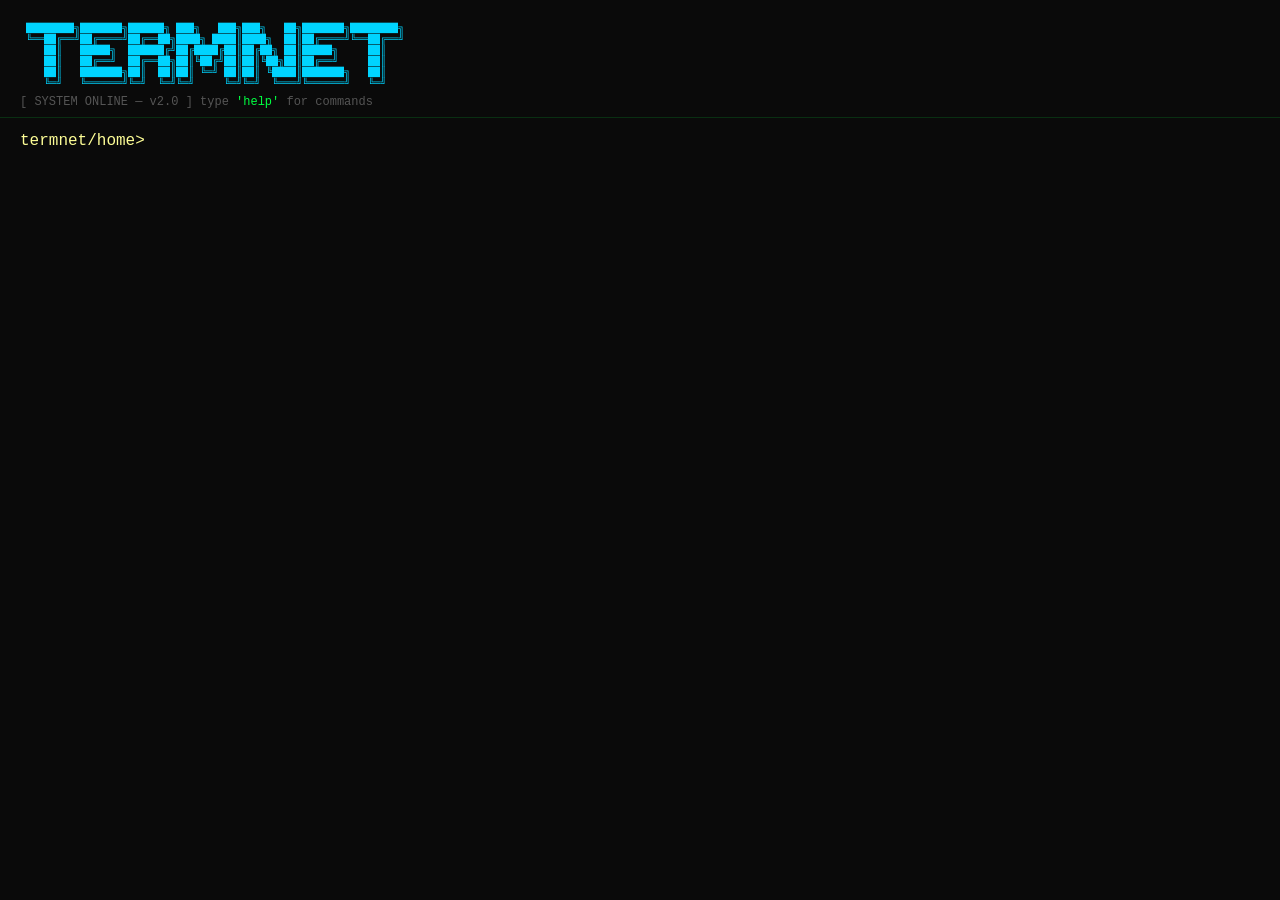
==== commit 9df4e881: "TermNet v2.0 Architecture Rewrite: Fast HTTP file transfers, CMD UI, performance fixes" ====
--- a/templates/index.html
+++ b/templates/index.html
@@ -3,178 +3,497 @@
 <head>
     <meta charset="UTF-8">
     <title>TermNet OS</title>
-    <link href="https://fonts.googleapis.com/css2?family=Courier+Prime:wght@400;700&display=swap" rel="stylesheet">
     <style>
-        :root { --bg: #0a0a0a; --text: #00ff41; --sys: #00d4ff; --err: #ff4c4c; --prm: #fdfd96; --cmd: #fff; }
+        :root {
+            --bg: #0a0a0a;
+            --text: #00ff41;
+            --sys: #00d4ff;
+            --err: #ff4c4c;
+            --prm: #fdfd96;
+            --cmd: #fff;
+            --dim: #555;
+        }
         * { box-sizing: border-box; margin: 0; padding: 0; }
-        body { background: var(--bg); color: var(--text); font-family: 'Courier Prime', monospace; padding: 20px; overflow-x: hidden; height: 100vh; display: flex; flex-direction: column; }
-        #header { position: fixed; top: 0; left: 0; width: 100%; background: var(--bg); padding: 20px; z-index: 100; border-bottom: 1px solid rgba(0,255,65,0.1); }
-        .ascii-logo { color: var(--sys); font-size: 10px; line-height: 1.1; white-space: pre; }
-        #terminal { margin-top: 135px; flex: 1; display: flex; flex-direction: column; padding-bottom: 50px; }
-        #output { white-space: pre-wrap; margin-bottom: 10px; user-select: text !important; }
-        .input-line { display: flex; align-items: center; width: 100%; position: relative; }
-        #prompt { color: var(--prm); margin-right: 10px; white-space: nowrap; }
-        #cmdInput { background: transparent; border: none; color: var(--cmd); outline: none; flex: 1; font-family: inherit; font-size: 16px; caret-color: var(--text); }
-        .line { margin-bottom: 2px; }
+        body {
+            background: var(--bg);
+            color: var(--text);
+            font-family: 'Consolas', 'Monaco', 'Lucida Console', 'Courier New', monospace;
+            font-weight: 400;
+            height: 100vh;
+            display: flex;
+            flex-direction: column;
+            overflow: hidden;
+        }
+
+        /* ── Fixed Header ── */
+        #header {
+            background: var(--bg);
+            padding: 12px 20px 8px;
+            border-bottom: 1px solid rgba(0,255,65,0.15);
+            flex-shrink: 0;
+        }
+        .ascii-logo {
+            color: var(--sys);
+            font-size: 10px;
+            line-height: 1.1;
+            white-space: pre;
+            font-family: inherit;
+        }
+        .header-sub {
+            color: var(--dim);
+            font-size: 12px;
+            margin-top: 6px;
+        }
+        .header-sub span {
+            color: var(--text);
+        }
+
+        /* ── Terminal Body ── */
+        #terminal {
+            flex: 1;
+            overflow-y: auto;
+            padding: 12px 20px;
+        }
+        #output {
+            white-space: pre-wrap;
+            word-wrap: break-word;
+            font-size: 13px;
+            line-height: 1.5;
+        }
+
+        #terminal::-webkit-scrollbar { width: 5px; }
+        #terminal::-webkit-scrollbar-thumb { background: #333; border-radius: 3px; }
+
+        /* ── Input Line (inline with output, like real CMD) ── */
+        .input-line {
+            display: flex;
+            align-items: center;
+            margin-top: 2px;
+        }
+        #prompt {
+            color: var(--prm);
+            margin-right: 6px;
+            white-space: nowrap;
+            font-weight: normal;
+        }
+        #cmdInput {
+            background: transparent;
+            border: none;
+            color: var(--cmd);
+            outline: none;
+            flex: 1;
+            font-family: inherit;
+            font-size: 13px;
+            caret-color: var(--text);
+        }
+
+        /* ── Messages ── */
+        .line { margin-bottom: 2px; animation: fadeIn 0.1s ease; }
+        @keyframes fadeIn { from { opacity: 0; } to { opacity: 1; } }
         .system { color: var(--sys); }
         .error { color: var(--err); }
-        .user-cmd { color: var(--cmd); opacity: 0.8; }
+        .user-cmd { color: var(--cmd); opacity: 0.6; }
+        .chat-msg { color: var(--text); }
         .username { color: var(--prm); font-weight: bold; }
-        .progress-container { margin: 8px 0; max-width: 300px; font-size: 12px; }
-        .progress-track { height: 2px; background: #1a1a1a; margin-top: 4px; }
-        .progress-fill { height: 100%; background: #fff; width: 0%; transition: width 0.1s; }
-        ::-webkit-scrollbar { width: 5px; }
-        ::-webkit-scrollbar-thumb { background: #333; }
-        #drop-overlay { display: none; position: fixed; inset: 0; background: rgba(0,255,65,0.1); z-index: 200; border: 2px dashed var(--text); justify-content: center; align-items: center; font-weight: bold; }
+
+        /* ── Terminal Progress Bar ── */
+        .progress-box {
+            margin: 6px 0;
+            padding: 8px 12px;
+            border: 1px solid rgba(0,255,65,0.2);
+            border-radius: 3px;
+            background: rgba(0,255,65,0.02);
+            max-width: 500px;
+            font-size: 12px;
+        }
+        .progress-label {
+            color: var(--sys);
+            margin-bottom: 4px;
+            display: flex;
+            justify-content: space-between;
+        }
+        .progress-label .speed {
+            color: var(--dim);
+        }
+        .progress-blocks {
+            color: var(--text);
+            letter-spacing: 0px;
+            font-size: 13px;
+            line-height: 1;
+        }
+        .progress-blocks .empty {
+            color: #1a2a1a;
+        }
+        .progress-pct {
+            color: var(--sys);
+            font-weight: bold;
+            margin-left: 6px;
+        }
+        .progress-done {
+            color: var(--text);
+            font-weight: bold;
+            margin-top: 2px;
+        }
+
+        /* ── Drag & Drop ── */
+        #drop-overlay {
+            display: none;
+            position: fixed;
+            inset: 0;
+            background: rgba(0,255,65,0.08);
+            z-index: 200;
+            border: 2px dashed var(--text);
+            justify-content: center;
+            align-items: center;
+            font-size: 18px;
+            font-weight: bold;
+            color: var(--text);
+        }
         #drop-overlay.visible { display: flex; }
+
+        /* ── Mobile ── */
+        @media (max-width: 600px) {
+            .ascii-logo { font-size: 6px; }
+            #output { padding: 8px 10px; font-size: 12px; }
+            .input-line { padding: 8px 10px; }
+            #cmdInput { font-size: 12px; }
+        }
     </style>
 </head>
 <body>
-    <div id="header">
-        <div class="ascii-logo">
+
+<!-- Header -->
+<div id="header">
+    <div class="ascii-logo">
  ████████╗███████╗██████╗ ███╗   ███╗███╗   ██╗███████╗████████╗
  ╚══██╔══╝██╔════╝██╔══██╗████╗ ████║████╗  ██║██╔════╝╚══██╔══╝
-    ██║   █████╗  ██████╔╝██╔████╔██║██╔██╗ ██║█████╗     ██║   
-    ██║   ██╔══╝  ██╔══██╗██║╚██╔╝██║██║╚██╗██║██╔══╝     ██║   
-    ██║   ███████╗██║  ██║██║ ╚═╝ ██║██║ ╚████║███████╗   ██║   
+    ██║   █████╗  ██████╔╝██╔████╔██║██╔██╗ ██║█████╗     ██║
+    ██║   ██╔══╝  ██╔══██╗██║╚██╔╝██║██║╚██╗██║██╔══╝     ██║
+    ██║   ███████╗██║  ██║██║ ╚═╝ ██║██║ ╚████║███████╗   ██║
     ╚═╝   ╚══════╝╚═╝  ╚═╝╚═╝     ╚═╝╚═╝  ╚═══╝╚══════╝   ╚═╝</div>
+    <div class="header-sub">[ SYSTEM ONLINE — v2.0 ]  type <span>'help'</span> for commands</div>
+</div>
+
+<!-- Terminal -->
+<div id="terminal">
+    <div id="output"></div>
+    <div class="input-line">
+        <span id="prompt">termnet/home></span>
+        <input type="text" id="cmdInput" autofocus spellcheck="false" autocomplete="off">
     </div>
-    <div id="terminal">
-        <div id="output"></div>
-        <div class="input-line">
-            <span id="prompt">termnet/home></span>
-            <input type="text" id="cmdInput" autofocus spellcheck="false" autocomplete="off">
+</div>
+
+<!-- Hidden elements -->
+<input type="file" id="filePicker" style="display:none;">
+<div id="drop-overlay">DROP FILE TO UPLOAD</div>
+
+<script src="https://cdn.socket.io/4.7.5/socket.io.min.js"></script>
+<script>
+// ══════════════════════════════════════
+// TERMNET CLIENT ENGINE v2.0
+// Files via HTTP, Chat via WebSocket
+// ══════════════════════════════════════
+
+const socket = io({ reconnection: true, reconnectionDelay: 1000 });
+const terminal = document.getElementById('terminal');
+const out = document.getElementById('output');
+const cmdIn = document.getElementById('cmdInput');
+const promptEl = document.getElementById('prompt');
+const filePicker = document.getElementById('filePicker');
+const dropOverlay = document.getElementById('drop-overlay');
+
+let currentUser = 'guest';
+let currentRoom = 'home';
+let uploadMode = 'public';
+let cmdHistory = [];
+let historyIdx = -1;
+
+// ── Print to terminal ──
+function print(msg, type = 'system') {
+    const div = document.createElement('div');
+    div.className = `line ${type}`;
+    if (type === 'chat-msg' && msg.includes(': ')) {
+        const idx = msg.indexOf(': ');
+        div.innerHTML = `<span class="username">${esc(msg.substring(0, idx))}</span>: ${esc(msg.substring(idx + 2))}`;
+    } else {
+        div.textContent = msg;
+    }
+    out.appendChild(div);
+    terminal.scrollTop = terminal.scrollHeight;
+}
+
+function esc(s) {
+    const d = document.createElement('div');
+    d.textContent = s;
+    return d.innerHTML;
+}
+
+function updatePrompt() {
+    const u = currentUser !== 'guest' ? `(${currentUser})` : '';
+    promptEl.textContent = `termnet/${currentRoom}${u}>`;
+}
+
+// ── Terminal Progress Bar (real terminal style) ──
+function createProgressBar(label, id) {
+    const box = document.createElement('div');
+    box.className = 'progress-box';
+    box.id = `pb-${id}`;
+    box.innerHTML = `
+        <div class="progress-label">
+            <span>${esc(label)}</span>
+            <span class="speed" id="spd-${id}"></span>
         </div>
-    </div>
-    <input type="file" id="filePicker" style="display:none;" multiple>
-    <div id="drop-overlay">DROP TO UPLOAD</div>
-
-    <script src="https://cdn.socket.io/4.7.5/socket.io.min.js"></script>
-    <script>
-        const socket = io({ reconnection: true });
-        const out = document.getElementById('output');
-        const cmdIn = document.getElementById('cmdInput');
-        const promptEl = document.getElementById('prompt');
-        const filePicker = document.getElementById('filePicker');
-        
-        let currentUser = 'guest', currentRoom = 'home', isUploading = false;
-        let activeDownloads = {};
-
-        function print(msg, type = 'system') {
-            const div = document.createElement('div');
-            div.className = `line ${type}`;
-            if (type === 'chat-msg' && msg.includes(': ')) {
-                const idx = msg.indexOf(': ');
-                div.innerHTML = `<span class="username">${escapeHtml(msg.substring(0, idx))}</span>: ${escapeHtml(msg.substring(idx + 2))}`;
-            } else div.textContent = msg;
-            out.appendChild(div);
-            window.scrollTo(0, document.body.scrollHeight);
-        }
-
-        function escapeHtml(s) { const d = document.createElement('div'); d.textContent = s; return d.innerHTML; }
-        function updatePrompt() { promptEl.textContent = `termnet/${currentRoom}${currentUser !== 'guest' ? '('+currentUser+')' : ''}>`; }
-
-        cmdIn.addEventListener('keydown', (e) => {
-            if (e.key === 'Enter') {
-                const val = cmdIn.value.trim();
-                if (!val) return;
-                if (val === 'clear') { out.innerHTML = ''; cmdIn.value = ''; return; }
-                print(`${promptEl.textContent} ${val}`, 'user-cmd');
-                socket.emit('command', { command: val });
-                cmdIn.value = '';
-            }
-        });
-
-        document.addEventListener('click', () => { if (window.getSelection().toString().length === 0) cmdIn.focus(); });
-
-        socket.on('connect', () => {
-            print('[SYS] Online.', 'system');
-            if (currentUser !== 'guest' || currentRoom !== 'home') {
-                socket.emit('restore_session', { user: currentUser, room: currentRoom });
-            }
-        });
-
-        socket.on('response', (data) => {
-            print(`[SYS] ${data.msg}`, data.type || 'system');
-            if (data.user) currentUser = data.user;
-            if (data.room !== undefined) currentRoom = data.room;
-            if (data.jump) out.innerHTML = ''; // Clear output on fresh room jump
-            updatePrompt();
-        });
-
-        socket.on('chat_msg', (d) => print(`${d.user}: ${d.msg}`, 'chat-msg'));
-
-        // --- BACKGROUND BINARY STREAMING ---
-        const CHUNK_SIZE = 512 * 1024; // 512KB Chunks for stability
-
-        socket.on('trigger_upload', (d) => { uploadMode = d.mode; filePicker.click(); });
-
-        filePicker.addEventListener('change', function() {
-            Array.from(this.files).forEach(file => {
-                const reader = new FileReader();
-                reader.onload = (e) => {
-                    const buffer = e.target.result;
-                    const total = Math.ceil(buffer.byteLength / CHUNK_SIZE);
-                    socket.emit('file_upload_start', { filename: file.name, filesize: file.size, totalChunks: total, mode: uploadMode });
-                    
-                    socket.once('upload_ready', (ack) => {
-                        const tid = ack.transferId;
-                        const pid = `up-${tid}`;
-                        createProgressBar(`↑ ${file.name} ...`, pid);
-                        let sent = 0;
-
-                        const sendNext = () => {
-                            if (sent >= total) {
-                                socket.emit('file_upload_complete', { transferId: tid });
-                                return;
-                            }
-                            const chunk = buffer.slice(sent * CHUNK_SIZE, (sent + 1) * CHUNK_SIZE);
-                            socket.emit('file_upload_chunk', { transferId: tid, index: sent, chunk: chunk });
-                            sent++;
-                            updateProgressBar(pid, sent / total);
-                            // 5ms delay allows Chat & Heartbeat to process
-                            setTimeout(sendNext, 5); 
-                        };
-                        sendNext();
-                    });
-                };
-                reader.readAsArrayBuffer(file);
-            });
-        });
-
-        socket.on('file_download_start', (d) => {
-            activeDownloads[d.filename] = { chunks: [], total: d.totalChunks };
-            createProgressBar(`↓ ${d.filename} ...`, `dl-${d.filename}`);
-        });
-        socket.on('file_download_chunk', (d) => {
-            const dl = activeDownloads[d.filename];
-            if (!dl) return;
-            dl.chunks[d.index] = d.chunk;
-            updateProgressBar(`dl-${d.filename}`, (Object.keys(dl.chunks).length / dl.total));
-        });
-        socket.on('file_download_complete', (d) => {
-            const dl = activeDownloads[d.filename];
-            const blob = new Blob(dl.chunks);
+        <div class="progress-blocks" id="bar-${id}">
+            ${'░'.repeat(30)} <span class="progress-pct">0%</span>
+        </div>
+    `;
+    out.appendChild(box);
+    terminal.scrollTop = terminal.scrollHeight;
+}
+
+function updateProgress(id, frac, speed) {
+    const barEl = document.getElementById(`bar-${id}`);
+    const spdEl = document.getElementById(`spd-${id}`);
+    if (!barEl) return;
+
+    const pct = Math.min(Math.round(frac * 100), 100);
+    const total = 30;
+    const filled = Math.round((pct / 100) * total);
+    const empty = total - filled;
+
+    barEl.innerHTML = `${'█'.repeat(filled)}<span class="empty">${'░'.repeat(empty)}</span> <span class="progress-pct">${pct}%</span>`;
+    if (spdEl && speed) spdEl.textContent = speed;
+    terminal.scrollTop = terminal.scrollHeight;
+}
+
+function completeProgress(id, msg) {
+    updateProgress(id, 1.0, 'done');
+    const done = document.createElement('div');
+    done.className = 'line progress-done';
+    done.textContent = `[+] ${msg}`;
+    const box = document.getElementById(`pb-${id}`);
+    if (box) box.after(done);
+    terminal.scrollTop = terminal.scrollHeight;
+}
+
+function formatSize(bytes) {
+    if (!bytes) return '0 B';
+    const units = ['B', 'KB', 'MB', 'GB'];
+    let i = 0, s = bytes;
+    while (s >= 1024 && i < units.length - 1) { s /= 1024; i++; }
+    return `${s.toFixed(1)} ${units[i]}`;
+}
+
+// ══════════════════════════════════════
+// COMMAND INPUT
+// ══════════════════════════════════════
+
+cmdIn.addEventListener('keydown', (e) => {
+    if (e.key === 'Enter') {
+        const val = cmdIn.value.trim();
+        if (!val) return;
+
+        cmdHistory.unshift(val);
+        if (cmdHistory.length > 50) cmdHistory.pop();
+        historyIdx = -1;
+
+        if (val === 'clear') {
+            out.innerHTML = '';
+            cmdIn.value = '';
+            return;
+        }
+
+        print(`${promptEl.textContent} ${val}`, 'user-cmd');
+        socket.emit('command', { command: val });
+        cmdIn.value = '';
+    } else if (e.key === 'ArrowUp') {
+        e.preventDefault();
+        if (historyIdx < cmdHistory.length - 1) {
+            historyIdx++;
+            cmdIn.value = cmdHistory[historyIdx];
+        }
+    } else if (e.key === 'ArrowDown') {
+        e.preventDefault();
+        if (historyIdx > 0) {
+            historyIdx--;
+            cmdIn.value = cmdHistory[historyIdx];
+        } else {
+            historyIdx = -1;
+            cmdIn.value = '';
+        }
+    }
+});
+
+// Focus input on click
+document.addEventListener('click', () => {
+    if (window.getSelection().toString().length === 0) cmdIn.focus();
+});
+
+// ══════════════════════════════════════
+// WEBSOCKET HANDLERS (Chat + Signals)
+// ══════════════════════════════════════
+
+socket.on('connect', () => {
+    print('[SYS] Connection established.', 'system');
+    if (currentUser !== 'guest' || currentRoom !== 'home') {
+        socket.emit('restore_session', { user: currentUser, room: currentRoom });
+    }
+});
+
+socket.on('disconnect', () => {
+    print('[SYS] Connection lost. Reconnecting...', 'error');
+});
+
+socket.on('response', (data) => {
+    print(`[SYS] ${data.msg}`, data.type || 'system');
+    if (data.user) currentUser = data.user;
+    if (data.room !== undefined) currentRoom = data.room;
+    updatePrompt();
+});
+
+socket.on('chat_msg', (d) => {
+    print(`${d.user}: ${d.msg}`, 'chat-msg');
+    if (document.hidden) {
+        document.title = '* New Message - TermNet';
+        setTimeout(() => { document.title = 'TermNet OS'; }, 3000);
+    }
+});
+
+// ══════════════════════════════════════
+// FILE UPLOAD — HTTP with XHR progress
+// Fast like WhatsApp, doesn't block WebSocket
+// ══════════════════════════════════════
+
+socket.on('trigger_upload', (d) => {
+    uploadMode = d.mode;
+    filePicker.value = '';
+    filePicker.click();
+});
+
+filePicker.addEventListener('change', function() {
+    const file = this.files[0];
+    if (!file) return;
+    uploadFile(file, uploadMode);
+});
+
+function uploadFile(file, mode) {
+    const id = 'up-' + Date.now();
+    const label = (mode === 'public' ? '>> SHARING' : '>> VAULT') + `: ${file.name} (${formatSize(file.size)})`;
+    createProgressBar(label, id);
+
+    const formData = new FormData();
+    formData.append('file', file);
+    formData.append('sender', currentUser);
+    formData.append('room', currentRoom);
+    formData.append('mode', mode);
+
+    const xhr = new XMLHttpRequest();
+    const startTime = performance.now();
+
+    // ── Real upload progress from browser ──
+    xhr.upload.onprogress = (e) => {
+        if (e.lengthComputable) {
+            const frac = e.loaded / e.total;
+            const elapsed = (performance.now() - startTime) / 1000;
+            const speed = elapsed > 0 ? e.loaded / elapsed : 0;
+            updateProgress(id, frac, `${formatSize(Math.round(speed))}/s`);
+        }
+    };
+
+    xhr.onload = () => {
+        if (xhr.status === 200) {
+            const res = JSON.parse(xhr.responseText);
+            completeProgress(id, `${file.name} uploaded successfully`);
+        } else {
+            let errMsg = 'Upload failed';
+            try { errMsg = JSON.parse(xhr.responseText).error || errMsg; } catch(e) {}
+            print(`[!] ${errMsg}`, 'error');
+        }
+    };
+
+    xhr.onerror = () => {
+        print('[!] Upload failed — network error.', 'error');
+    };
+
+    xhr.open('POST', '/upload');
+    xhr.send(formData);
+}
+
+// ══════════════════════════════════════
+// FILE DOWNLOAD — HTTP direct download
+// ══════════════════════════════════════
+
+socket.on('file_download', (d) => {
+    const id = 'dl-' + Date.now();
+    createProgressBar(`<< FETCHING: ${d.filename} (${formatSize(d.filesize)})`, id);
+
+    const xhr = new XMLHttpRequest();
+    xhr.responseType = 'blob';
+    const startTime = performance.now();
+
+    xhr.onprogress = (e) => {
+        if (e.lengthComputable) {
+            const frac = e.loaded / e.total;
+            const elapsed = (performance.now() - startTime) / 1000;
+            const speed = elapsed > 0 ? e.loaded / elapsed : 0;
+            updateProgress(id, frac, `${formatSize(Math.round(speed))}/s`);
+        }
+    };
+
+    xhr.onload = () => {
+        if (xhr.status === 200) {
+            const blob = xhr.response;
             const a = document.createElement('a');
-            a.href = URL.createObjectURL(blob); a.download = d.filename; a.click();
-            print(`✔ Saved: ${d.filename}`, 'system');
-        });
-
-        function createProgressBar(label, id) {
-            const div = document.createElement('div');
-            div.className = 'progress-container';
-            div.innerHTML = `<div class="progress-header"><span>${label}</span><span id="pct-${id}">0%</span></div><div class="progress-track"><div class="progress-fill" id="fill-${id}"></div></div>`;
-            out.appendChild(div);
-            window.scrollTo(0, document.body.scrollHeight);
-        }
-
-        function updateProgressBar(id, prog) {
-            const pct = Math.round(prog * 100);
-            const fill = document.getElementById(`fill-${id}`);
-            const pctEl = document.getElementById(`pct-${id}`);
-            if (fill) fill.style.width = `${pct}%`;
-            if (pctEl) pctEl.textContent = `${pct}%`;
-        }
-    </script>
+            a.href = URL.createObjectURL(blob);
+            a.download = d.filename;
+            document.body.appendChild(a);
+            a.click();
+            document.body.removeChild(a);
+            URL.revokeObjectURL(a.href);
+            completeProgress(id, `Saved: ${d.filename}`);
+        } else {
+            print('[!] Download failed.', 'error');
+        }
+    };
+
+    xhr.onerror = () => {
+        print('[!] Download failed — network error.', 'error');
+    };
+
+    xhr.open('GET', d.url);
+    xhr.send();
+});
+
+// ══════════════════════════════════════
+// DRAG & DROP
+// ══════════════════════════════════════
+
+document.addEventListener('dragover', (e) => {
+    e.preventDefault();
+    if (currentUser !== 'guest') dropOverlay.classList.add('visible');
+});
+dropOverlay.addEventListener('dragleave', (e) => {
+    e.preventDefault();
+    dropOverlay.classList.remove('visible');
+});
+dropOverlay.addEventListener('drop', (e) => {
+    e.preventDefault();
+    dropOverlay.classList.remove('visible');
+    if (currentUser === 'guest') { print('[!] Login first.', 'error'); return; }
+    const file = e.dataTransfer.files[0];
+    if (!file) return;
+    const mode = currentRoom !== 'home' ? 'public' : 'private';
+    uploadFile(file, mode);
+});
+
+// ══════════════════════════════════════
+// INIT
+// ══════════════════════════════════════
+
+window.addEventListener('load', () => cmdIn.focus());
+document.addEventListener('visibilitychange', () => {
+    if (!document.hidden) document.title = 'TermNet OS';
+});
+</script>
 </body>
 </html>
